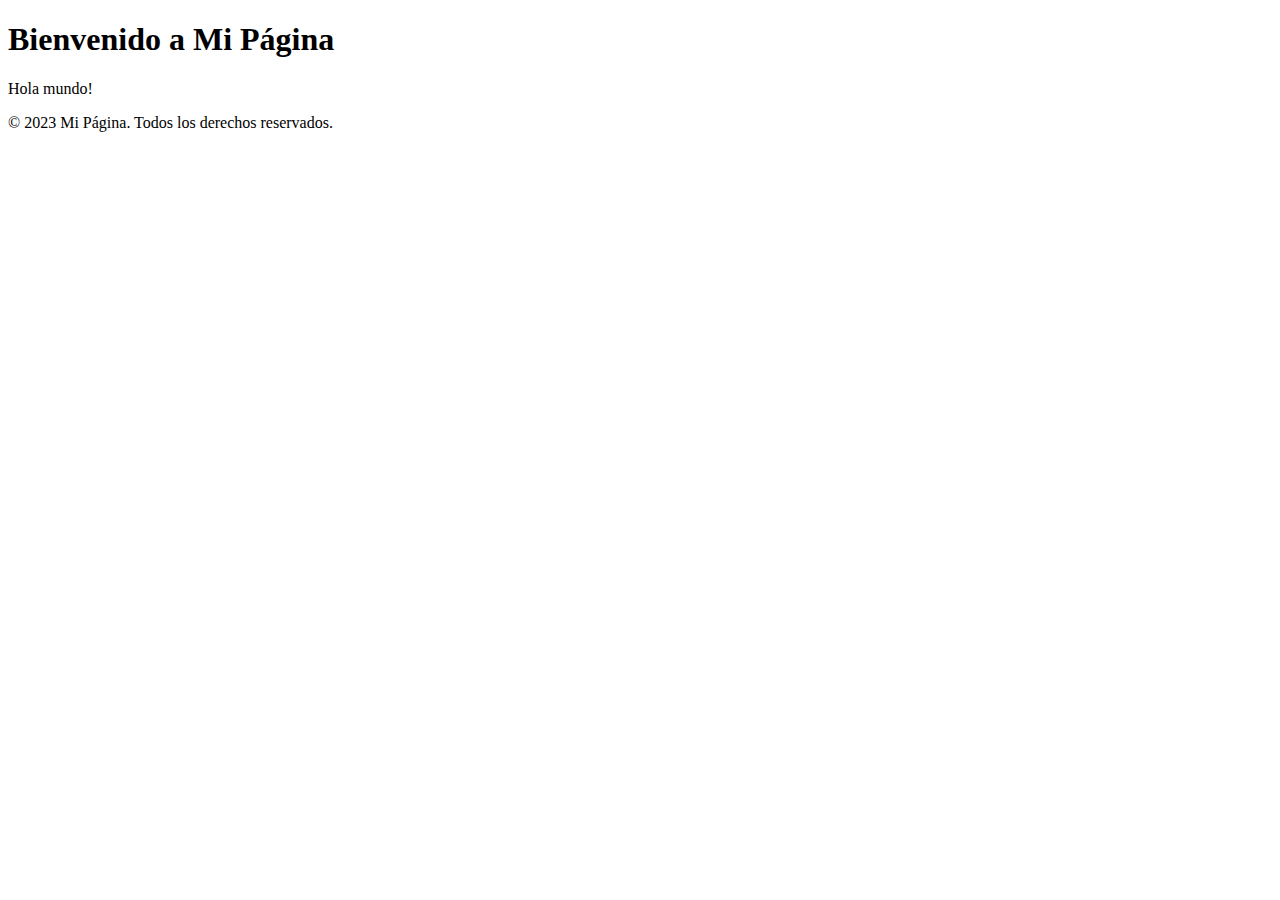
==== index.html @ 7ad65fa3 "hi" ====
<!DOCTYPE html><html lang="es"> <head><meta charset="UTF-8"><meta name="viewport" content="width=device-width, initial-scale=1.0"><title>Mi Página</title></head> <body> <header> <h1>Bienvenido a Mi Página</h1> </header> <main> <p>Hola mundo!</p> </main> <footer> <p>&copy; 2023 Mi Página. Todos los derechos reservados.</p> </footer> </body></html>
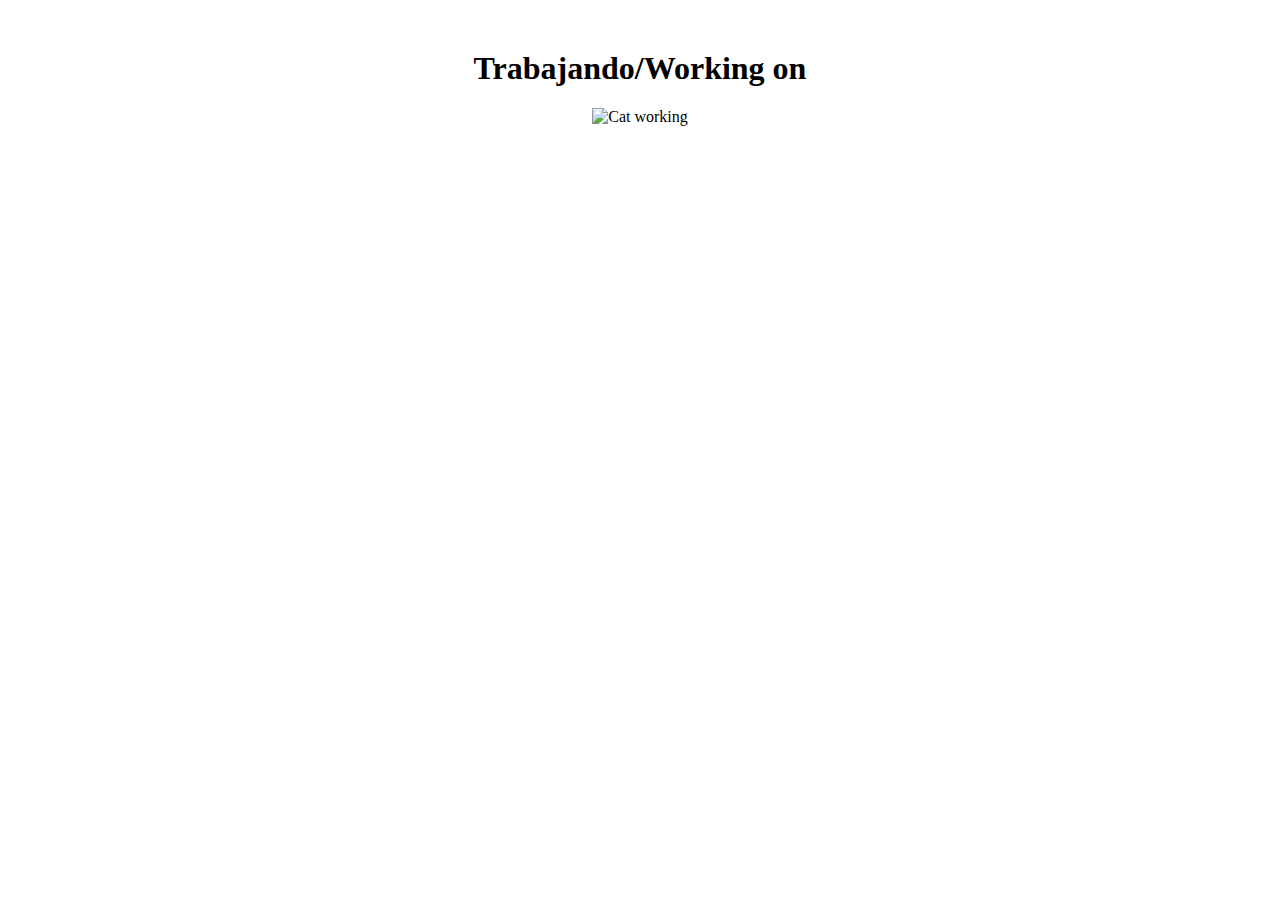
==== commit 97134ce1: "trabajando en ello" ====
--- a/index.html
+++ b/index.html
@@ -1 +1 @@
-<!DOCTYPE html><html lang="es"> <head><meta charset="UTF-8"><meta name="viewport" content="width=device-width, initial-scale=1.0"><title>Mi Página</title></head> <body> <header> <h1>Bienvenido a Mi Página</h1> </header> <main> <p>Hola mundo!</p> </main> <footer> <p>&copy; 2023 Mi Página. Todos los derechos reservados.</p> </footer> </body></html>+<!DOCTYPE html><html> <head><meta charset="UTF-8"><meta name="viewport" content="width=device-width, initial-scale=1.0"><title>Trabajando/Working on</title></head> <body> <div style="text-align: center; margin-top: 50px;"> <h1>Trabajando/Working on</h1> <img src="https://statics.memondo.com/p/99/vefs/2017/11/VEF_476879_ffc5a089d3e549ef9314c12d3ea0f837_twitter_el_gato_mecanico_por_xavierdrums_thumb_fb.jpg?cb=2278477" alt="Cat working" style="max-width: 100%; height: auto;"> </div> </body></html><!-- <meta http-equiv="refresh" content={`0;url=/${defaultLang}/`} /> -->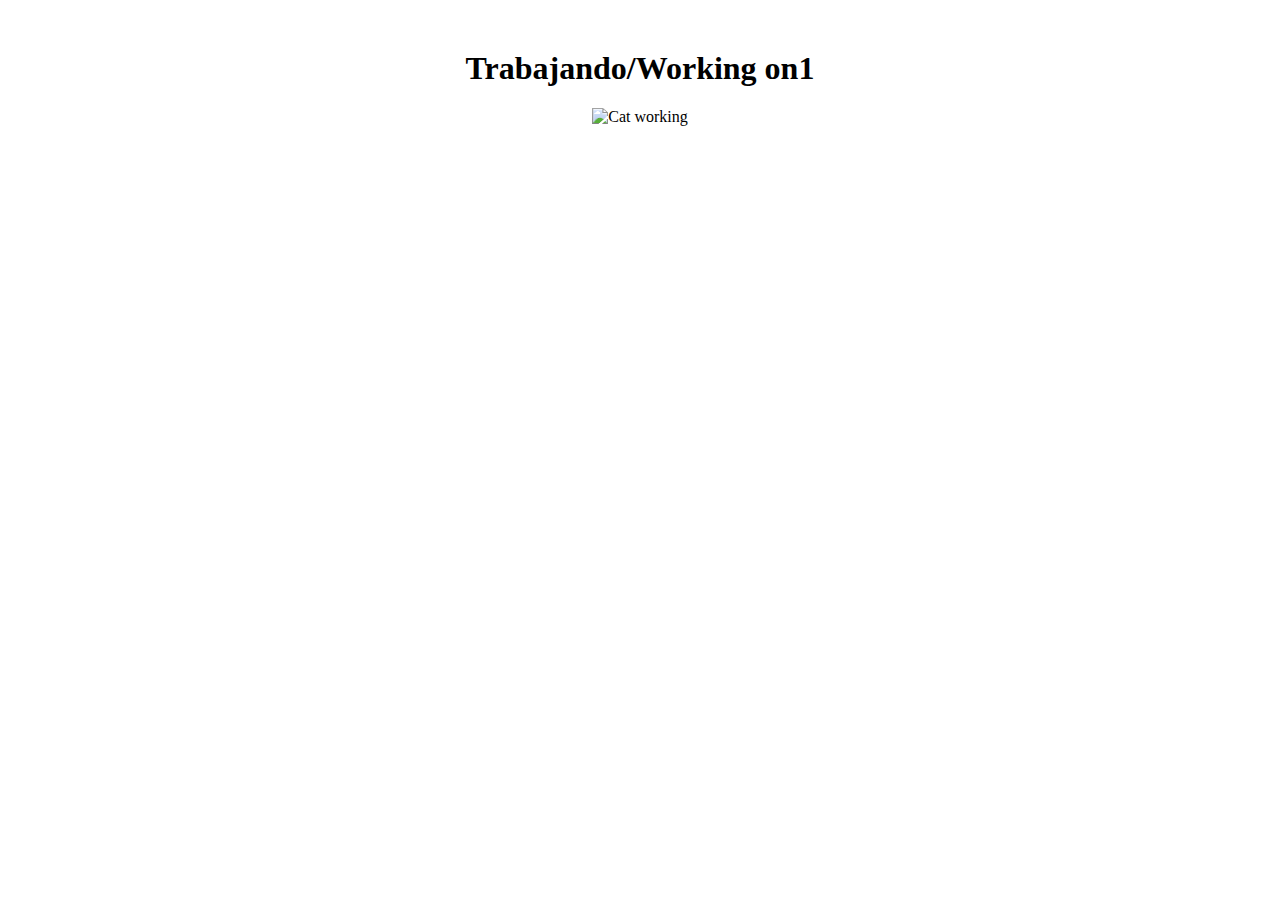
==== commit d54109e2: "Cambie el working" ====
--- a/index.html
+++ b/index.html
@@ -1 +1 @@
-<!DOCTYPE html><html> <head><meta charset="UTF-8"><meta name="viewport" content="width=device-width, initial-scale=1.0"><title>Trabajando/Working on</title></head> <body> <div style="text-align: center; margin-top: 50px;"> <h1>Trabajando/Working on</h1> <img src="https://statics.memondo.com/p/99/vefs/2017/11/VEF_476879_ffc5a089d3e549ef9314c12d3ea0f837_twitter_el_gato_mecanico_por_xavierdrums_thumb_fb.jpg?cb=2278477" alt="Cat working" style="max-width: 100%; height: auto;"> </div> </body></html><!-- <meta http-equiv="refresh" content={`0;url=/${defaultLang}/`} /> -->+<!DOCTYPE html><html> <head><meta charset="UTF-8"><meta name="viewport" content="width=device-width, initial-scale=1.0"><title>Trabajando/Working on</title></head> <body> <div style="text-align: center; margin-top: 50px;"> <h1>Trabajando/Working on1</h1> <img src="https://statics.memondo.com/p/99/vefs/2017/11/VEF_476879_ffc5a089d3e549ef9314c12d3ea0f837_twitter_el_gato_mecanico_por_xavierdrums_thumb_fb.jpg?cb=2278477" alt="Cat working" style="max-width: 100%; height: auto;"> </div> </body></html><!-- <meta http-equiv="refresh" content={`0;url=/${defaultLang}/`} /> -->